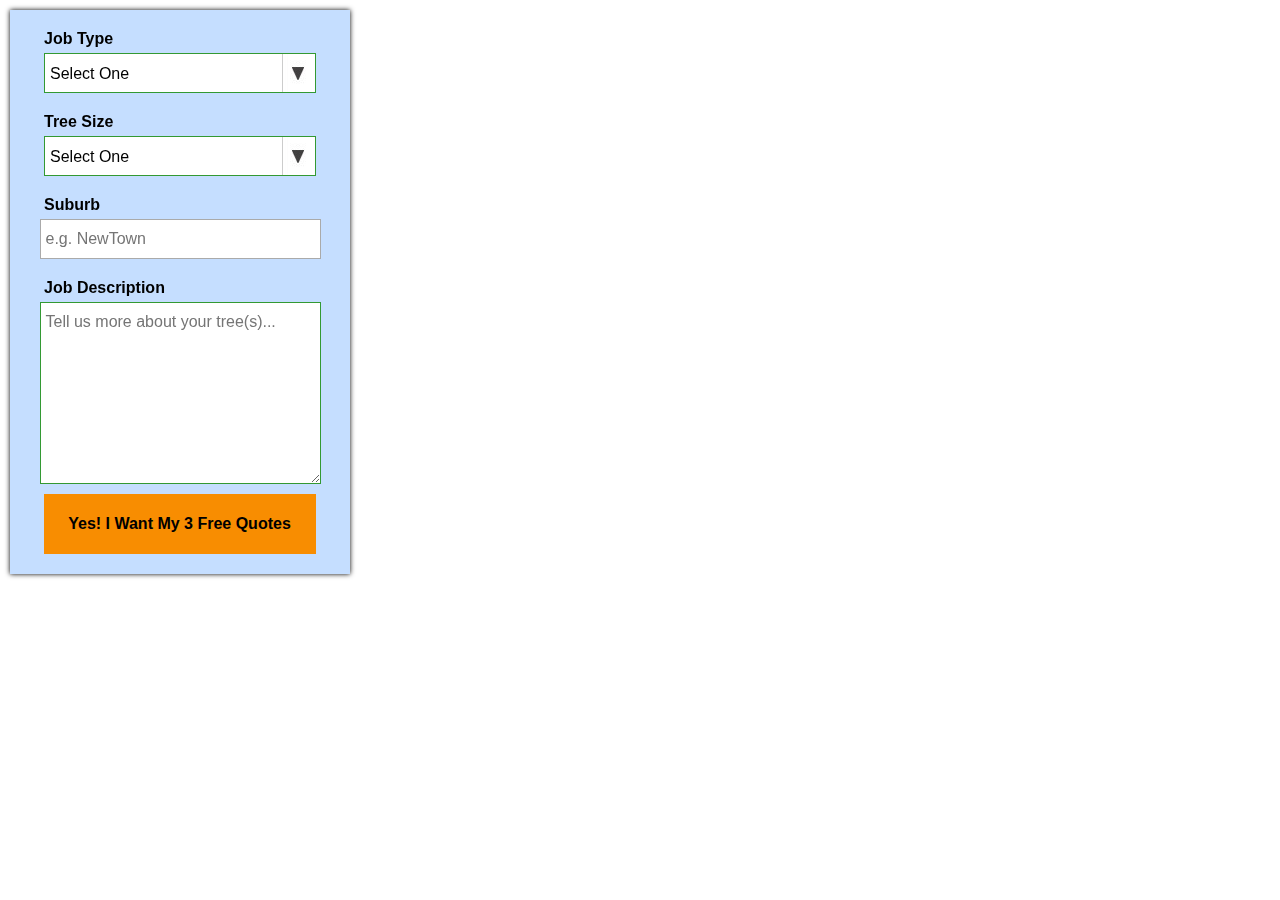
==== form1_desktop.html @ 809ca5e4 "Add files via upload" ====
<!DOCTYPE html>
<html lang='en'>
	<head>
		<meta charset='UTF-8'/>
		<title>Form1</title>
		<script>
			(function(){
			var formButton;
			var formFirstStage;
			var formSecondStage;
			var formMainForm;
			var errorMessage;
			var formStage=0;
			var formErrors=0;
			var secondStageErrorTrigger=false;
			var thankYouPage="http://www.au.golandscapequotes.com.au/success1"
			window.onload=function(){
				formMainForm=document.getElementById("form001");
				formButton=document.getElementById("quotesButton");
				errorMessage=document.getElementById("error_message_001");
				formFirstStage=document.getElementsByClassName("first_stage");
				formSecondStage=document.getElementsByClassName("second_stage");
				console.log(formButton);
				formButton.addEventListener("click",buttonClicked);
			}
			function buttonClicked(){
				if(formStage==0){
					checkForRequired(formFirstStage);
					if(formErrors==0){
						hideFirstStage();
						showSecondStage();
						formStage=1;
						formButton.innerHTML="Get My Quotes";
						formErrors==0;
					}
				}else{
					turnOnRequired(formSecondStage);
					checkForRequired(formSecondStage);
					if(formErrors==0){
						formButton.type="submit";
						setTimeout(function(){
							parent.document.location.href=thankYouPage},500);
					}
				}
				formErrors=0;
			}
			function hideFirstStage(){
				var i;
				for(i=0;i<formFirstStage.length;i++){
					formFirstStage[i].style.display='none';
				}
				errorMessage.style.display="none";
			}
			function showSecondStage(){
				var i;
				for(i=0;i<formSecondStage.length;i++){
					formSecondStage[i].style.display='initial';
					formSecondStage[i].required=false;
				}
			}
			function turnOnRequired(stage){
				/*Hardcoded skips!!!*/
				var i;
				for(i=0;i<stage.length;i++){
					if(i!=3){
						formSecondStage[i].required=true;
					}
				}
			}
			function checkForRequired(stage){
				var i;
				if(!secondStageErrorTrigger){
				for(i=0;i<stage.length;i++){
					if(stage[i].required&&(stage[i].value==""||stage[i].value=="Select One")){
						stage[i].style.border="solid 1px red";
						stage[i].style["box-shadow"]="0px 0px 2px 0px red";
						formErrors++;
						errorMessage.style.display="block";
					}
				}
				}
			}})();
		</script>
		<link rel='stylesheet' href='style_form_desktop.css'/>
	</head>
	<body>
		<form class="form_desktop" id="form001" action="" onsubmit="return false">
			<label class="input_label first_stage">Job Type</label>
			<select class="input_select first_stage" name="JobTypes" value="Palms">
				<option value="">Select One</option>
				<option value="TreeRemovalSingleTree">Tree Removal Single Tree</option>
				<option value="TreeRemovalMultipleTrees">Tree Removal Multiple Trees</option>
				<option value="TreePruneSingleTree">Tree Prune - Single Tree</option>
				<option value="TreePruneMultipleTree">Tree Prune - Multiple Tree</option>
				<option value="PalmRemovalSingleTree">Palm Removal - Single Tree</option>
				<option value="PalmRemovalMultipleTrees">Palm Removal - Multiple Trees</option>
				<option value="PalmTrim">Palm Trim</option>
				<option value="StumpGrind">Stump Grind</option>
				<option value="LandClearing">Land Clearing</option>
				<option value="ArboristReports">Arborist Reports</option>
			</select>
			<label class="input_label first_stage">Tree Size</label>
			<select class="input_select first_stage" name="TreeSize">
				<option value="S">Select One</option>
				<option value="GreaterThan5meters">Greater than 5m</option>
				<option value="SmallerThan5meters">Smaller than 5m</option>
				<option value="MixOfSize">Mix of size</option>
				<option value="MixOfSize">Mix of size</option>
				<option value="Stumps">Stumps</option>
			</select>
			<label class="input_label first_stage ">Suburb</label>
			<input class="input_input first_stage" id='suburb' required placeholder="e.g. NewTown"/>
			<label class="input_label first_stage">Job Description</label>
			<textarea class=" first_stage" id='jobDescription'placeholder="Tell us more about your tree(s)..."></textarea>

			<!--This is second stage-->

			<label class="input_label second_stage">First Name</label>
			<input class="input_input second_stage" id='FirstName' placeholder="First Name"/>
			<label class="input_label second_stage">E-mail</label>
			<input class="input_input second_stage" id='suburb' placeholder="example@gmail.com"/>
			<label class="input_label second_stage">Best contact number</label>
			<input class="input_input second_stage" id='suburb' required placeholder="Best contact number"/>
			<label class="underlined_label second_stage">Why do you need my phone number?
				<div class="phone_hoover second_stage">We need your phone number so contractors are abel to contact you for more details or to possibly view the job.
				</div>
			</label>
			<label class="input_label second_stage">City</label>
			<select class="input_select second_stage" required name="CityName">
				<option value="">Select One</option>
				<option value="Sidney">Sidney</option>
				<option value="Melbourne">Melbourne</option>
				<option value="Adeliade">Adeliade</option>
				<option value="Brisbane">Brisbane</option>
				<option value="Gold Coast">Gold Coast</option>
				<option value="Sunshine Coast">Sunshine Coast</option>
				<option value="Newcastle-Maitland">Newcastle-Maitland</option>
				<option value="Central Coast">Central Coast</option>
				<option value="Canberra">Canberra</option>
				<option value="Wollongong">Wollongong</option>
				<option value="Hobraat">Hobraat</option>
			</select>
			<label class="input_label second_stage" id="almost_there">Almost there...</label>
			<div class="form_progress_bar01 second_stage"></div>
			<button id="quotesButton" type="button">Yes! I Want My 3 Free Quotes</button>
			<p class="form_error_msg" id="error_message_001">There are errors on this page. Please fix them before continuing.</p>
		</form>
	</body>
</html>
---- style_form_desktop.css ----
.form_desktop{
    background:#C5DEFF;
    display:flex;
    flex-direction:column;
    align-items: center;
    width: 340px;
    height: auto;
    position: fixed;
    left: 10px;
    top:10px;
    font-size: 16px;
    padding-bottom: 20px;
    box-shadow: 0px 0px 5px 0px;
}
.input_label{
    margin-top:20px;
    width: 80%;
    margin-bottom:5px;
    font-weight:bold;
    font-family: "Lucida Grande", sans-serif;
}
.input_select{
    border:solid 1px #393;
    font-size: 16px;
    -moz-appearance: none;
    -webkit-appearance:none;
    padding-bottom:10px;
    padding-top:10px;
    padding-left:5px;
    width: 80%;
    min-height: 40px;
    background: url("[data-uri]") no-repeat;
    background-position: 100%;
    background-color: #ffffff;
}
.input_input{
    padding-bottom:10px;
    padding-top:10px;
    padding-left:5px;
    font-size: 16px;
    width: 80%;
    border:solid 1px #aaa;
}
.input_input:focus{
        border:solid 1px #393;
}
#jobDescription{
    width: 80%;
    height: 10em;
    font-size: 16px;
    font-family: "Lucida Grande", sans-serif;
    border:solid 1px #393;
    max-width: 80%;
    max-height: initial;
    padding-bottom:10px;
    padding-top:10px;
    padding-left:5px;

}
#quotesButton{
    background: #F88D01;
    color:black;
    font-size: large;
    height: 60px!important;
    width:80%;
    border:none;
    margin-top: 10px;
    font-family: "Lucida Grande", sans-serif;
    font-weight:bold;
    font-size:16px;
    padding-bottom:10px;
    padding-top:10px;
    padding-left:5px;
    cursor: pointer;
}
.underlined_label{
    text-decoration: underline;
    font-family: "Arial", sans-serif;
    font-size:0.76em;
    margin-top:3px;
    width: 81%;
    margin-bottom:5px;
    cursor:pointer;
}
.underlined_label:hover > .phone_hoover{
    visibility: visible;
}
.phone_hoover{
    position: absolute;
    background: black;
    color:white;
    width:70%;
    padding:5px;
    font-size:1em;
    margin-left:-14em;
    margin-top:1.7em;
    text-align: justify;
    visibility: hidden;
}
.first_stage{
    display: initial;
}
.second_stage{
    display: none;
}
.form_error_msg{
    width: 80%;
    height: auto;
    text-align: center;
    color:red;
    font-family: Arial, sans-serif;
    font-size: 16px;
    display: none;
}
.form_progress_bar01{
    width: 80%;
    min-height: 50px;
    background-image: url('[data-uri]');
    background-repeat: no-repeat; 
}
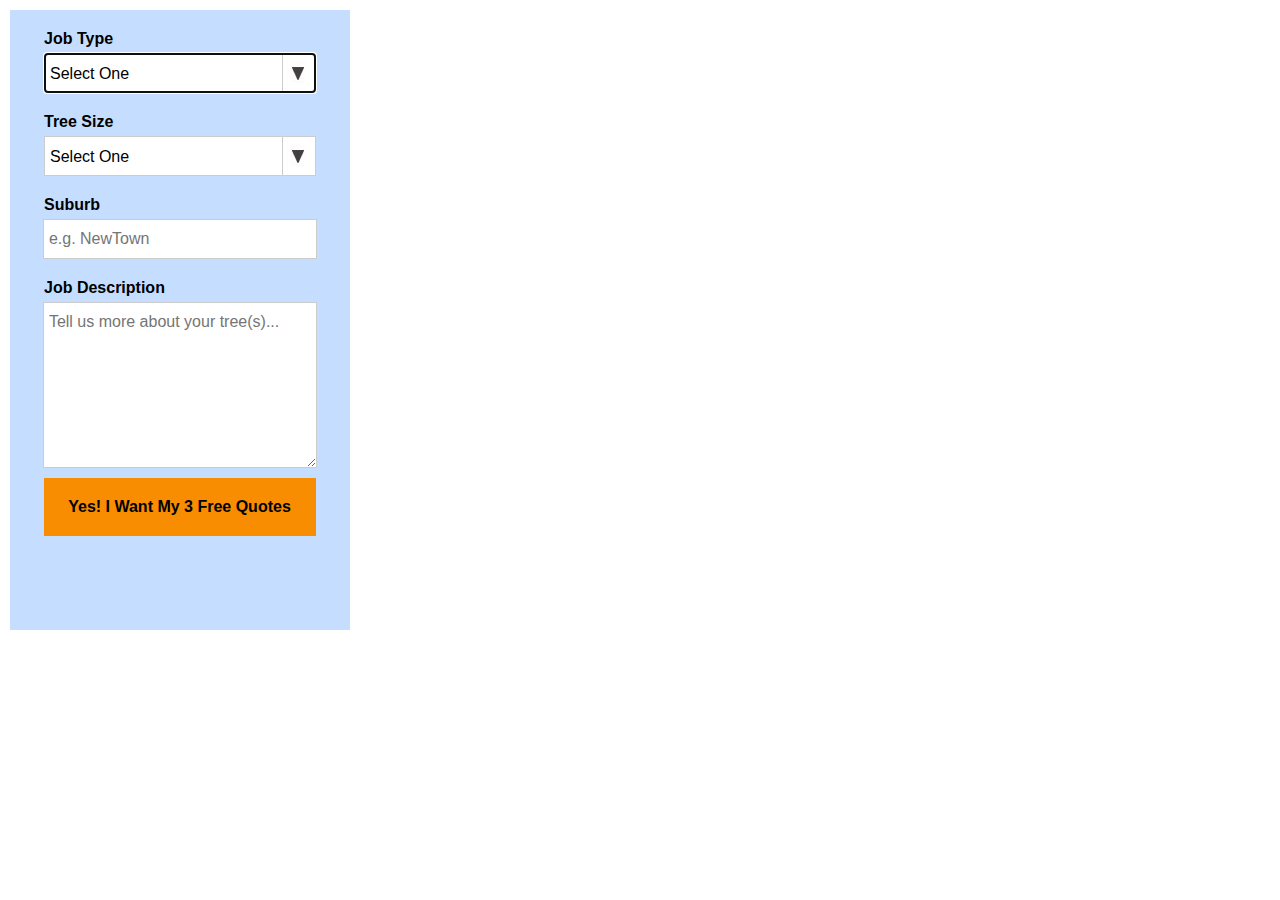
==== commit 05b70ba4: "Add files via upload" ====
--- a/form1_desktop.html
+++ b/form1_desktop.html
@@ -49,7 +49,7 @@
 				for(i=0;i<formFirstStage.length;i++){
 					formFirstStage[i].style.display='none';
 				}
-				errorMessage.style.display="none";
+				errorMessage.style.visibility="hidden";
 			}
 			function showSecondStage(){
 				var i;
@@ -75,7 +75,7 @@
 						stage[i].style.border="solid 1px red";
 						stage[i].style["box-shadow"]="0px 0px 2px 0px red";
 						formErrors++;
-						errorMessage.style.display="block";
+						errorMessage.style.visibility="visible";
 					}
 				}
 				}
@@ -84,9 +84,9 @@
 		<link rel='stylesheet' href='style_form_desktop.css'/>
 	</head>
 	<body>
-		<form class="form_desktop" id="form001" action="" onsubmit="return false">
+		<form class="form_desktop" id="form001" action="" onsubmit="return false" >
 			<label class="input_label first_stage">Job Type</label>
-			<select class="input_select first_stage" name="JobTypes" value="Palms">
+			<select class="input_select first_stage" name="JobTypes" autofocus value="Palms">
 				<option value="">Select One</option>
 				<option value="TreeRemovalSingleTree">Tree Removal Single Tree</option>
 				<option value="TreeRemovalMultipleTrees">Tree Removal Multiple Trees</option>
@@ -100,7 +100,7 @@
 				<option value="ArboristReports">Arborist Reports</option>
 			</select>
 			<label class="input_label first_stage">Tree Size</label>
-			<select class="input_select first_stage" name="TreeSize">
+			<select class="input_select first_stage" autofocus name="TreeSize">
 				<option value="S">Select One</option>
 				<option value="GreaterThan5meters">Greater than 5m</option>
 				<option value="SmallerThan5meters">Smaller than 5m</option>
--- a/style_form_desktop.css
+++ b/style_form_desktop.css
@@ -4,13 +4,12 @@
     flex-direction:column;
     align-items: center;
     width: 340px;
-    height: auto;
+    height: 600px;
     position: fixed;
     left: 10px;
     top:10px;
     font-size: 16px;
     padding-bottom: 20px;
-    box-shadow: 0px 0px 5px 0px;
 }
 .input_label{
     margin-top:20px;
@@ -20,7 +19,7 @@
     font-family: "Lucida Grande", sans-serif;
 }
 .input_select{
-    border:solid 1px #393;
+    border:solid 1px #ccc;
     font-size: 16px;
     -moz-appearance: none;
     -webkit-appearance:none;
@@ -38,30 +37,36 @@
     padding-top:10px;
     padding-left:5px;
     font-size: 16px;
-    width: 80%;
-    border:solid 1px #aaa;
+    width: 78%;
+    border:solid 1px #ccc;
 }
 .input_input:focus{
         border:solid 1px #393;
 }
+.input_select:focus{
+      border:solid 1px #393;
+}
+#jobDescription:focus{
+    border:solid 1px #393;
+}
 #jobDescription{
-    width: 80%;
-    height: 10em;
+    width: 78%;
+    height: 9em;
     font-size: 16px;
     font-family: "Lucida Grande", sans-serif;
-    border:solid 1px #393;
+    border:solid 1px #ccc;
     max-width: 80%;
     max-height: initial;
     padding-bottom:10px;
     padding-top:10px;
     padding-left:5px;
+}
 
-}
 #quotesButton{
     background: #F88D01;
     color:black;
     font-size: large;
-    height: 60px!important;
+    height: 58px;
     width:80%;
     border:none;
     margin-top: 10px;
@@ -85,6 +90,12 @@
 .underlined_label:hover > .phone_hoover{
     visibility: visible;
 }
+#almost_there{
+    font-size:16px;
+    font-style:oblique;
+    font-family: Arial,sans-serif!important;
+    margin-bottom: 10px;
+}
 .phone_hoover{
     position: absolute;
     background: black;
@@ -104,17 +115,19 @@
     display: none;
 }
 .form_error_msg{
+    position: relative;
     width: 80%;
-    height: auto;
+    height: 30px;
     text-align: center;
     color:red;
     font-family: Arial, sans-serif;
     font-size: 16px;
-    display: none;
+    visibility:hidden;
 }
 .form_progress_bar01{
     width: 80%;
     min-height: 50px;
+    background-position-x: -20px;
     background-image: url('[data-uri]');
     background-repeat: no-repeat; 
 }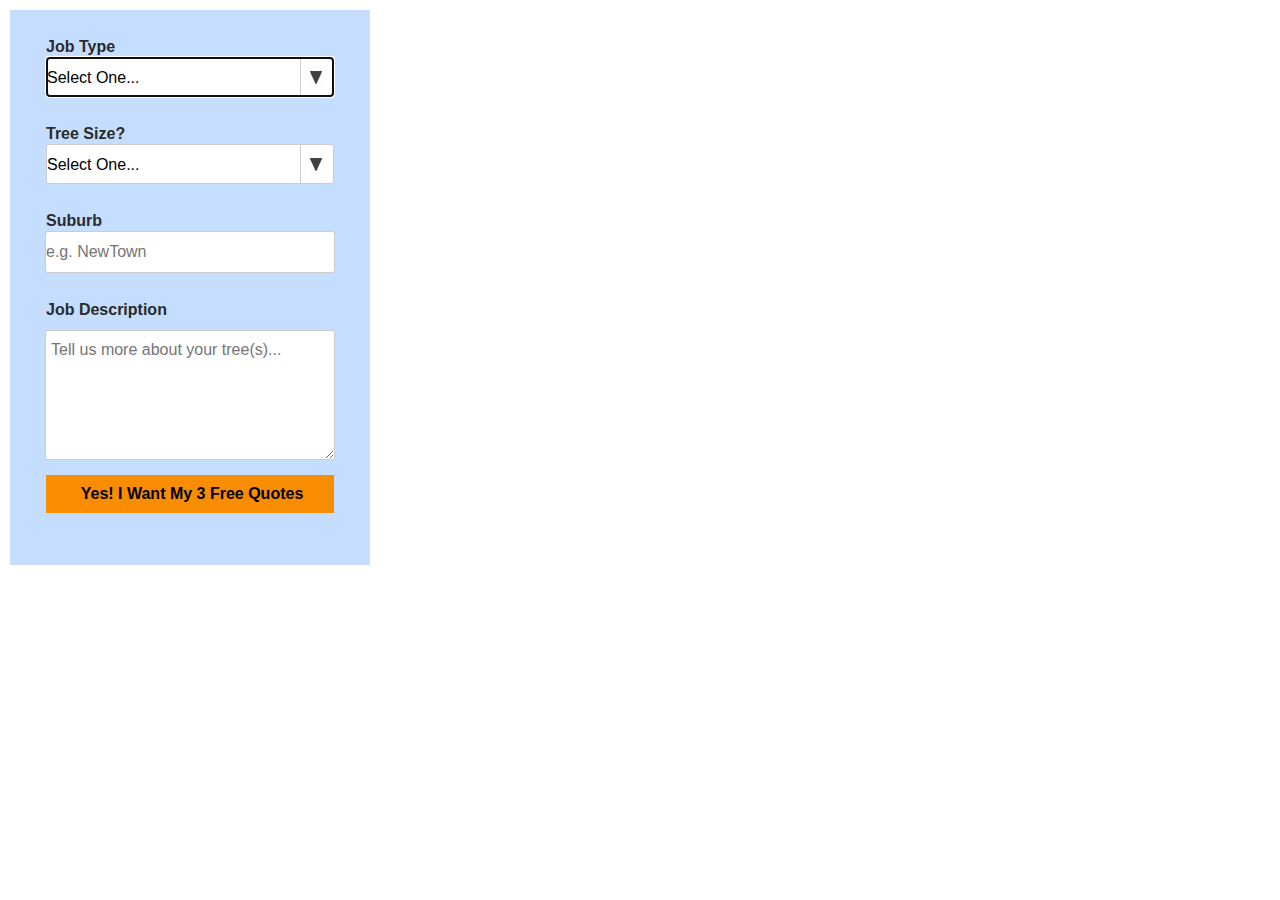
==== commit 60ccc012: "Add files via upload" ====
--- a/form1_desktop.html
+++ b/form1_desktop.html
@@ -87,7 +87,7 @@
 		<form class="form_desktop" id="form001" action="" onsubmit="return false" >
 			<label class="input_label first_stage">Job Type</label>
 			<select class="input_select first_stage" name="JobTypes" autofocus value="Palms">
-				<option value="">Select One</option>
+				<option value="">Select One...</option>
 				<option value="TreeRemovalSingleTree">Tree Removal Single Tree</option>
 				<option value="TreeRemovalMultipleTrees">Tree Removal Multiple Trees</option>
 				<option value="TreePruneSingleTree">Tree Prune - Single Tree</option>
@@ -99,9 +99,9 @@
 				<option value="LandClearing">Land Clearing</option>
 				<option value="ArboristReports">Arborist Reports</option>
 			</select>
-			<label class="input_label first_stage">Tree Size</label>
+			<label class="input_label first_stage">Tree Size?</label>
 			<select class="input_select first_stage" autofocus name="TreeSize">
-				<option value="S">Select One</option>
+				<option value="">Select One...</option>
 				<option value="GreaterThan5meters">Greater than 5m</option>
 				<option value="SmallerThan5meters">Smaller than 5m</option>
 				<option value="MixOfSize">Mix of size</option>
--- a/style_form_desktop.css
+++ b/style_form_desktop.css
@@ -3,18 +3,19 @@
     display:flex;
     flex-direction:column;
     align-items: center;
-    width: 340px;
-    height: 600px;
+    width: 360px;
+    height: 555px;
     position: fixed;
     left: 10px;
     top:10px;
     font-size: 16px;
-    padding-bottom: 20px;
 }
 .input_label{
-    margin-top:20px;
+    color:#2A2B2C;
+    margin-top:28px;
     width: 80%;
     margin-bottom:5px;
+    margin-bottom: 1px;
     font-weight:bold;
     font-family: "Lucida Grande", sans-serif;
 }
@@ -28,17 +29,23 @@
     padding-left:5px;
     width: 80%;
     min-height: 40px;
+    padding: 0px;
     background: url("[data-uri]") no-repeat;
     background-position: 100%;
     background-color: #ffffff;
+    border-radius: 3px;
 }
 .input_input{
     padding-bottom:10px;
     padding-top:10px;
     padding-left:5px;
     font-size: 16px;
-    width: 78%;
+    width: 80%;
     border:solid 1px #ccc;
+    min-height: 40px;
+    padding: 0px;
+    border-radius: 3px;
+
 }
 .input_input:focus{
         border:solid 1px #393;
@@ -50,26 +57,32 @@
     border:solid 1px #393;
 }
 #jobDescription{
+    position: relative;
     width: 78%;
-    height: 9em;
+    height: 290px;
+    top:10px;
     font-size: 16px;
     font-family: "Lucida Grande", sans-serif;
     border:solid 1px #ccc;
     max-width: 80%;
-    max-height: initial;
     padding-bottom:10px;
     padding-top:10px;
     padding-left:5px;
+    border-radius: 3px;
+
 }
 
 #quotesButton{
+    position: relative;
+    top:10px;
     background: #F88D01;
     color:black;
     font-size: large;
-    height: 58px;
+    height:42px;
+    max-height: 42px!important;;
     width:80%;
     border:none;
-    margin-top: 10px;
+    margin-top: 15px;
     font-family: "Lucida Grande", sans-serif;
     font-weight:bold;
     font-size:16px;
@@ -77,6 +90,7 @@
     padding-top:10px;
     padding-left:5px;
     cursor: pointer;
+    padding-left: 10px;
 }
 .underlined_label{
     text-decoration: underline;
@@ -84,7 +98,6 @@
     font-size:0.76em;
     margin-top:3px;
     width: 81%;
-    margin-bottom:5px;
     cursor:pointer;
 }
 .underlined_label:hover > .phone_hoover{
@@ -94,7 +107,8 @@
     font-size:16px;
     font-style:oblique;
     font-family: Arial,sans-serif!important;
-    margin-bottom: 10px;
+    margin-bottom: 1px;
+    margin-top:20px;
 }
 .phone_hoover{
     position: absolute;
@@ -116,7 +130,8 @@
 }
 .form_error_msg{
     position: relative;
-    width: 80%;
+    top:13px;
+    width: 60%;
     height: 30px;
     text-align: center;
     color:red;
@@ -129,5 +144,6 @@
     min-height: 50px;
     background-position-x: -20px;
     background-image: url('[data-uri]');
-    background-repeat: no-repeat; 
+    background-repeat: no-repeat;
+    margin-bottom: -13px;
 }